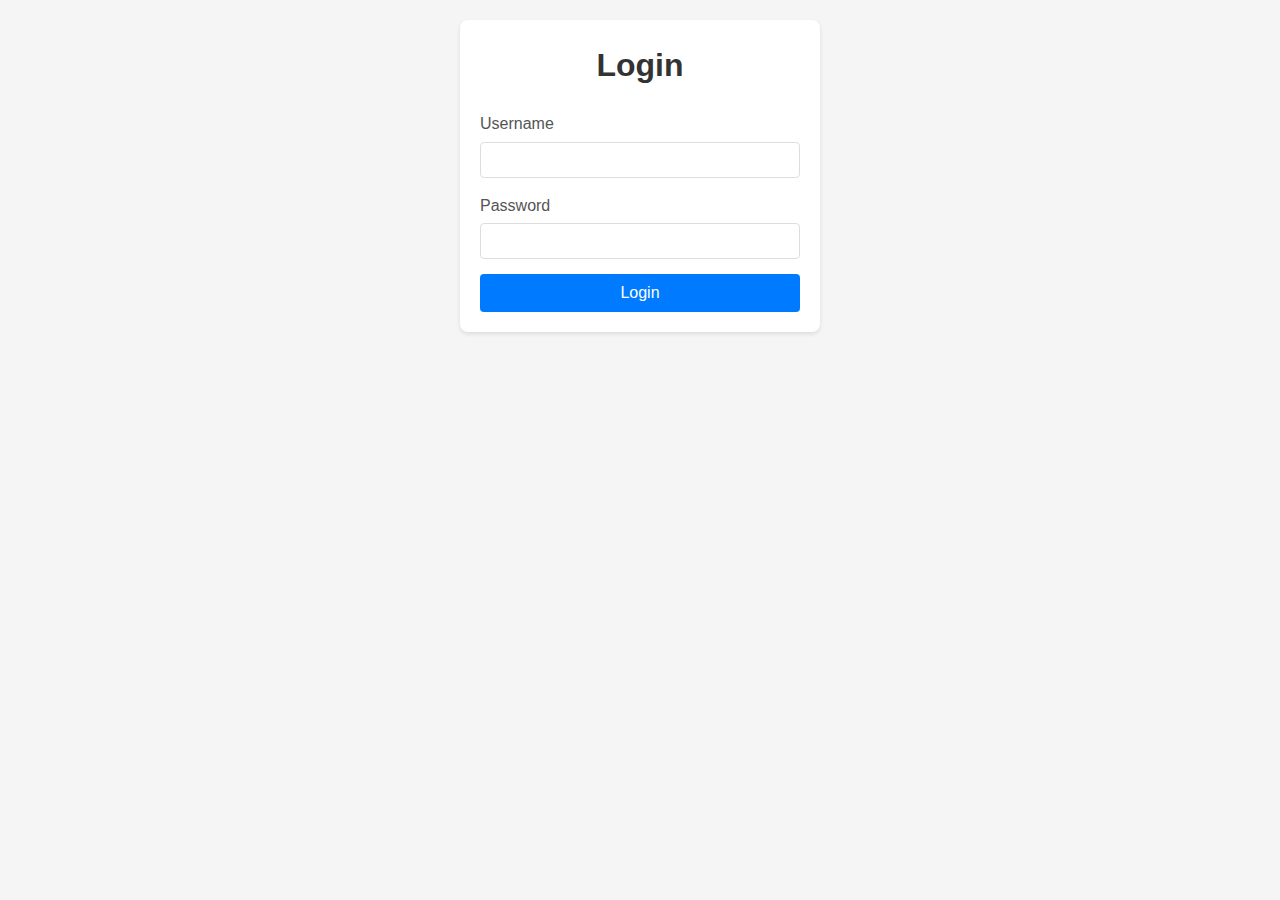
==== static/login.html @ e708ee91 "Update frontend" ====
<!DOCTYPE html>
<html lang="en">
<head>
    <meta charset="UTF-8">
    <meta name="viewport" content="width=device-width, initial-scale=1.0">
    <title>VPN Management Login</title>
    <style>
        * {
            box-sizing: border-box;
            margin: 0;
            padding: 0;
        }

        body {
            font-family: -apple-system, BlinkMacSystemFont, 'Segoe UI', Roboto, sans-serif;
            line-height: 1.6;
            padding: 20px;
            max-width: 400px;
            margin: 0 auto;
            background: #f5f5f5;
        }

        .container {
            background: white;
            padding: 20px;
            border-radius: 8px;
            box-shadow: 0 2px 4px rgba(0,0,0,0.1);
        }

        h1 {
            color: #333;
            margin-bottom: 20px;
            text-align: center;
        }

        .form-group {
            margin-bottom: 15px;
        }

        label {
            display: block;
            margin-bottom: 5px;
            color: #555;
        }

        input {
            width: 100%;
            padding: 8px;
            border: 1px solid #ddd;
            border-radius: 4px;
            font-size: 16px;
        }

        button {
            width: 100%;
            padding: 10px;
            background: #007bff;
            color: white;
            border: none;
            border-radius: 4px;
            font-size: 16px;
            cursor: pointer;
        }

        button:hover {
            background: #0056b3;
        }

        #error {
            margin-top: 20px;
            padding: 15px;
            border-radius: 4px;
            display: none;
            background: #f8d7da;
            color: #721c24;
        }
    </style>
</head>
<body>
    <div class="container">
        <h1>Login</h1>
        <form id="loginForm">
            <div class="form-group">
                <label for="username">Username</label>
                <input type="text" id="username" required>
            </div>
            <div class="form-group">
                <label for="password">Password</label>
                <input type="password" id="password" required>
            </div>
            <button type="submit">Login</button>
        </form>
        <div id="error"></div>
    </div>

    <script>
        document.getElementById('loginForm').addEventListener('submit', async (e) => {
            e.preventDefault();
            const errorDiv = document.getElementById('error');
            errorDiv.style.display = 'none';

            try {
                const response = await fetch('/api/auth/login', {
                    method: 'POST',
                    headers: {
                        'Content-Type': 'application/json'
                    },
                    body: JSON.stringify({
                        username: document.getElementById('username').value,
                        password: document.getElementById('password').value
                    })
                });

                if (response.ok) {
                    const data = await response.json();
                    localStorage.setItem('jwt', data.token);
                    window.location.href = '/';
                } else {
                    const error = await response.json();
                    errorDiv.textContent = error.error || 'Login failed';
                    errorDiv.style.display = 'block';
                }
            } catch (error) {
                errorDiv.textContent = 'An error occurred. Please try again.';
                errorDiv.style.display = 'block';
            }
        });
    </script>
</body>
</html>
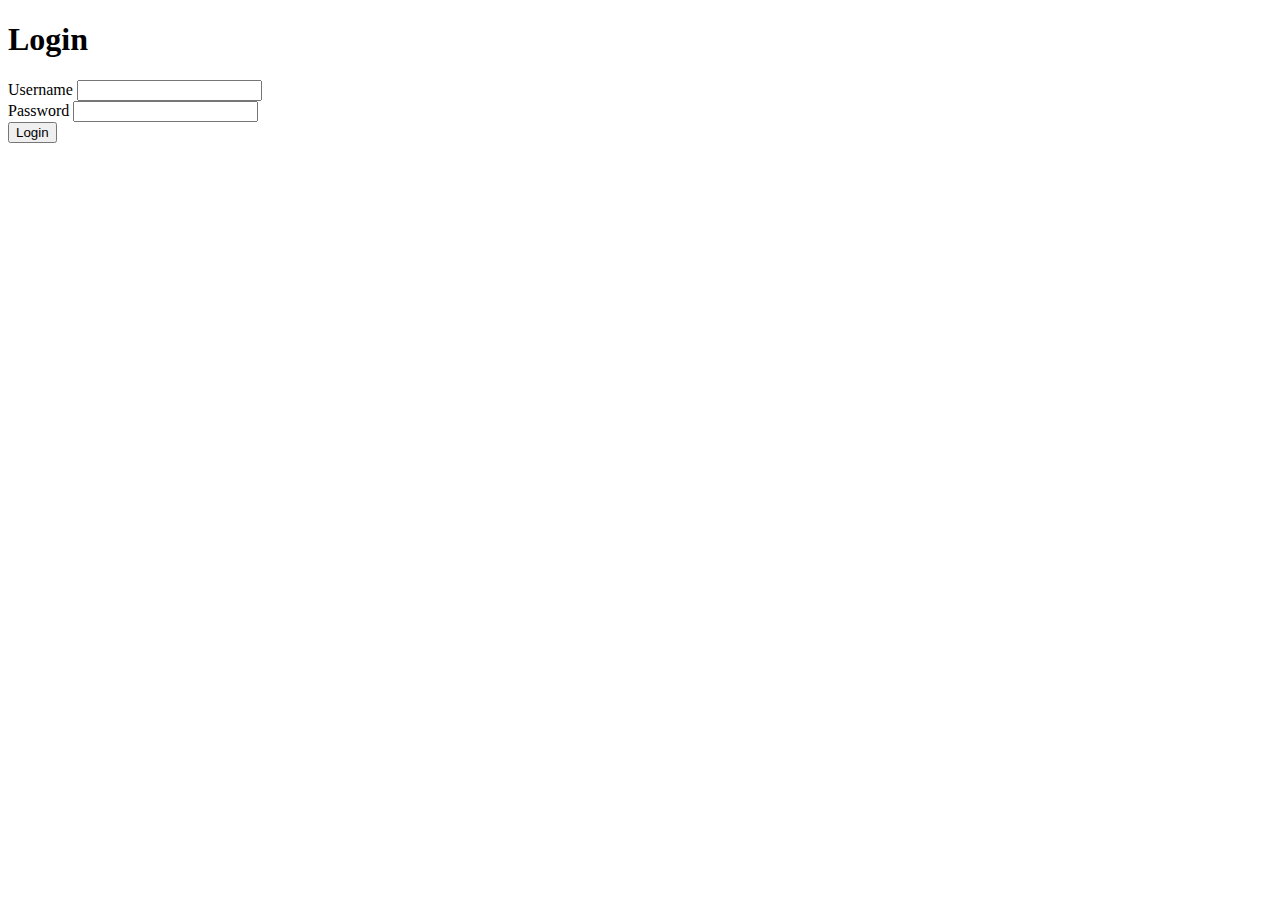
==== commit 1b0f7556: "frpmt" ====
--- a/static/login.html
+++ b/static/login.html
@@ -4,83 +4,13 @@
     <meta charset="UTF-8">
     <meta name="viewport" content="width=device-width, initial-scale=1.0">
     <title>VPN Management Login</title>
-    <style>
-        * {
-            box-sizing: border-box;
-            margin: 0;
-            padding: 0;
-        }
-
-        body {
-            font-family: -apple-system, BlinkMacSystemFont, 'Segoe UI', Roboto, sans-serif;
-            line-height: 1.6;
-            padding: 20px;
-            max-width: 400px;
-            margin: 0 auto;
-            background: #f5f5f5;
-        }
-
-        .container {
-            background: white;
-            padding: 20px;
-            border-radius: 8px;
-            box-shadow: 0 2px 4px rgba(0,0,0,0.1);
-        }
-
-        h1 {
-            color: #333;
-            margin-bottom: 20px;
-            text-align: center;
-        }
-
-        .form-group {
-            margin-bottom: 15px;
-        }
-
-        label {
-            display: block;
-            margin-bottom: 5px;
-            color: #555;
-        }
-
-        input {
-            width: 100%;
-            padding: 8px;
-            border: 1px solid #ddd;
-            border-radius: 4px;
-            font-size: 16px;
-        }
-
-        button {
-            width: 100%;
-            padding: 10px;
-            background: #007bff;
-            color: white;
-            border: none;
-            border-radius: 4px;
-            font-size: 16px;
-            cursor: pointer;
-        }
-
-        button:hover {
-            background: #0056b3;
-        }
-
-        #error {
-            margin-top: 20px;
-            padding: 15px;
-            border-radius: 4px;
-            display: none;
-            background: #f8d7da;
-            color: #721c24;
-        }
-    </style>
+    <link rel="stylesheet" href="/login.css">
 </head>
 <body>
     <div class="container">
         <h1>Login</h1>
         <form id="loginForm">
-            <div class="form-group">
+            <div class="form-group"></div>
                 <label for="username">Username</label>
                 <input type="text" id="username" required>
             </div>
@@ -92,39 +22,6 @@
         </form>
         <div id="error"></div>
     </div>
-
-    <script>
-        document.getElementById('loginForm').addEventListener('submit', async (e) => {
-            e.preventDefault();
-            const errorDiv = document.getElementById('error');
-            errorDiv.style.display = 'none';
-
-            try {
-                const response = await fetch('/api/auth/login', {
-                    method: 'POST',
-                    headers: {
-                        'Content-Type': 'application/json'
-                    },
-                    body: JSON.stringify({
-                        username: document.getElementById('username').value,
-                        password: document.getElementById('password').value
-                    })
-                });
-
-                if (response.ok) {
-                    const data = await response.json();
-                    localStorage.setItem('jwt', data.token);
-                    window.location.href = '/';
-                } else {
-                    const error = await response.json();
-                    errorDiv.textContent = error.error || 'Login failed';
-                    errorDiv.style.display = 'block';
-                }
-            } catch (error) {
-                errorDiv.textContent = 'An error occurred. Please try again.';
-                errorDiv.style.display = 'block';
-            }
-        });
-    </script>
+    <script src="/login.js"></script>
 </body>
 </html>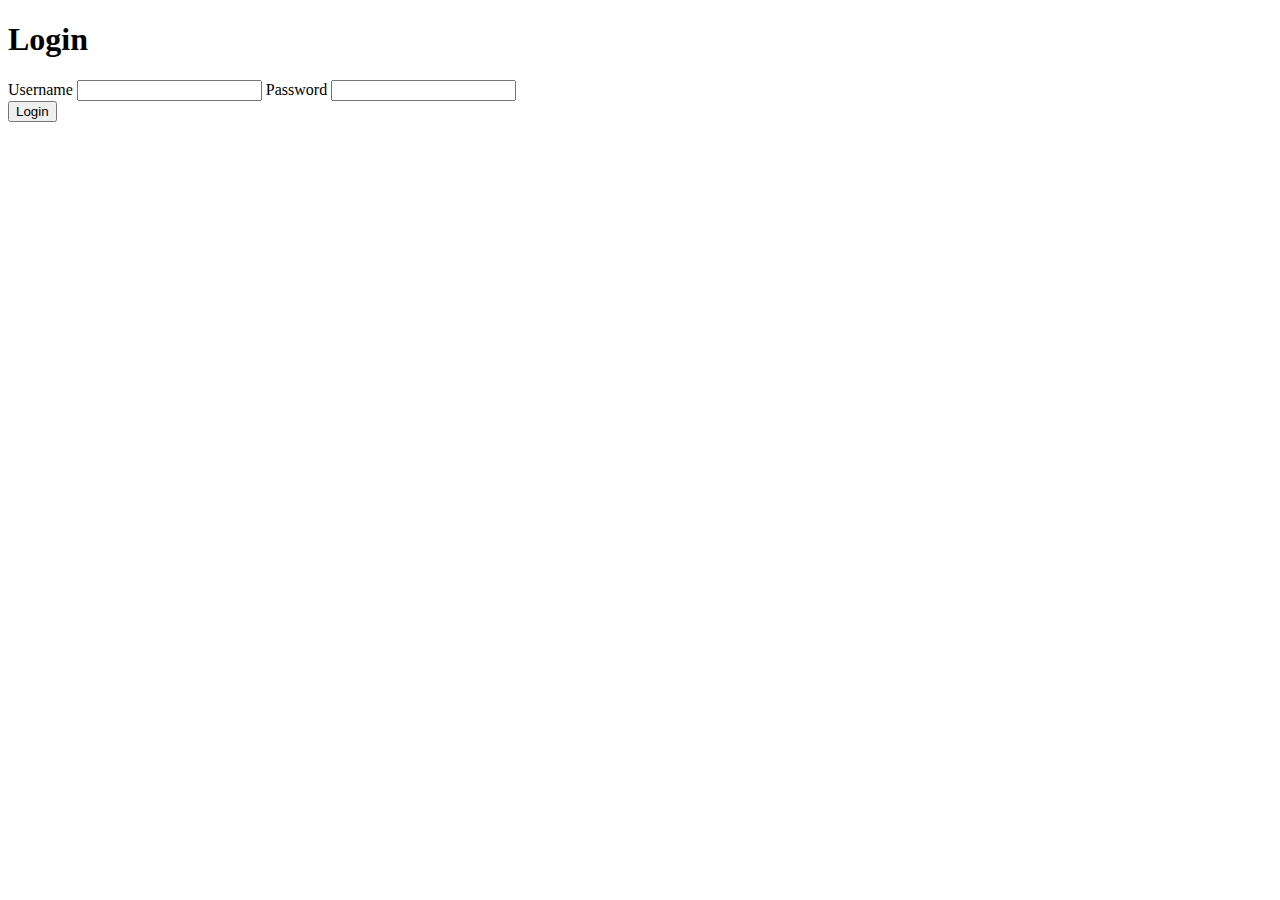
==== commit 6d5385b1: "1233" ====
--- a/static/login.html
+++ b/static/login.html
@@ -13,8 +13,6 @@
             <div class="form-group"></div>
                 <label for="username">Username</label>
                 <input type="text" id="username" required>
-            </div>
-            <div class="form-group">
                 <label for="password">Password</label>
                 <input type="password" id="password" required>
             </div>
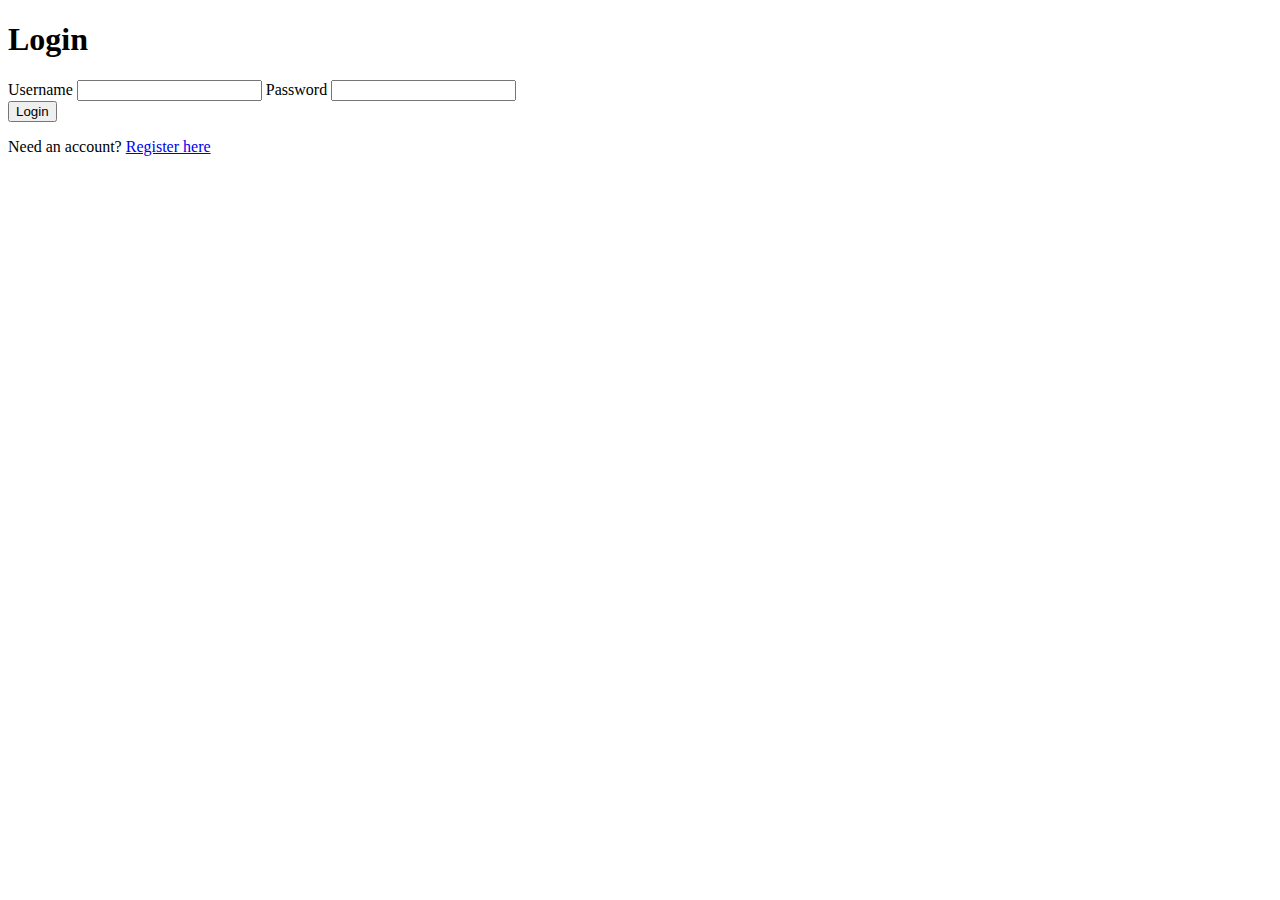
==== commit ca861417: "Registration system" ====
--- a/static/login.html
+++ b/static/login.html
@@ -10,7 +10,7 @@
     <div class="container">
         <h1>Login</h1>
         <form id="loginForm">
-            <div class="form-group"></div>
+            <div class="form-group">
                 <label for="username">Username</label>
                 <input type="text" id="username" required>
                 <label for="password">Password</label>
@@ -19,6 +19,8 @@
             <button type="submit">Login</button>
         </form>
         <div id="error"></div>
+        <div id="success"></div>
+        <p>Need an account? <a href="/register.html">Register here</a></p>
     </div>
     <script src="/login.js"></script>
 </body>
